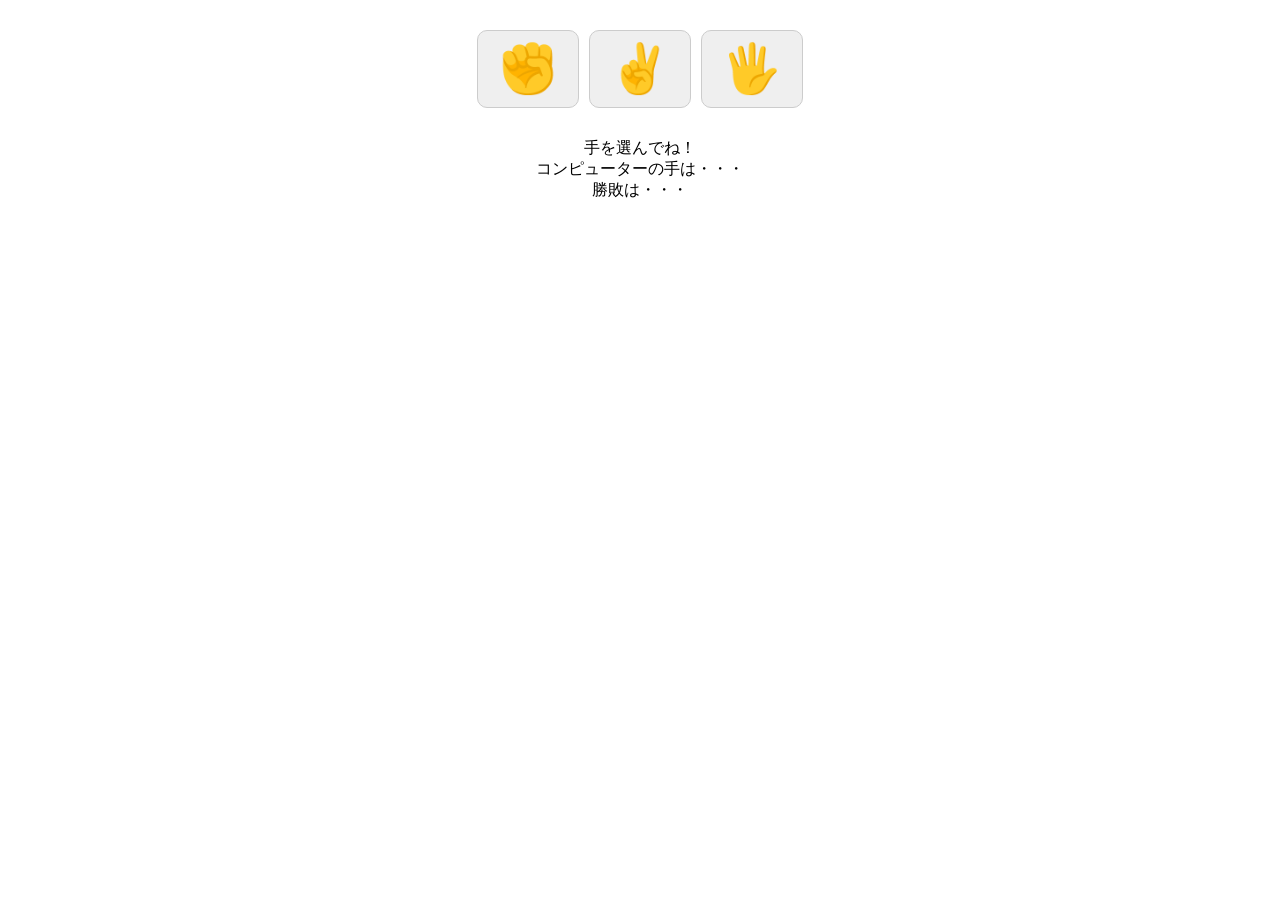
==== js-janken/index.html @ c956bd74 "add JSfolder fix:ver.1.0" ====
<!DOCTYPE html>
<html lang="ja">
<head>
    <meta charset="UTF-8">
    <meta http-equiv="X-UA-Compatible" content="IE=edge">
    <meta name="viewport" content="width=device-width, initial-scale=1.0">
    <link rel="stylesheet" href="aseets/style.css">
    <title>ジャンケンゲーム</title>
</head>
<body>
    <div class="choices">
        <button class="hands" id="goo">✊</button>
        <button class="hands" id="choki">✌️</button>
        <button class="hands" id="pa">🖐️</button>
    </div>

    <div id="select">手を選んでね！</div> 
    <div id="cpu-hands">コンピューターの手は・・・</div>   
    <div id="result">勝敗は・・・</div> 

    <script src="aseets/index.js"></script>
</body>
</html>
---- js-janken/aseets/style.css ----
body {
    margin: 0;
    padding: 0;
}

.choices {
    padding: 30px 0 30px;
    display: flex;
    justify-content: center;
    gap: 10px;
    
}

.hands {
    font-size: 3rem;
    padding: 10px 20px;
    cursor: pointer;
    border-radius: 10px;
    border: 1px solid #ccc;
}

#select,
#result,
#cpu-hands {
    display: block;
    text-align: center; 
    margin: 0 auto;
}
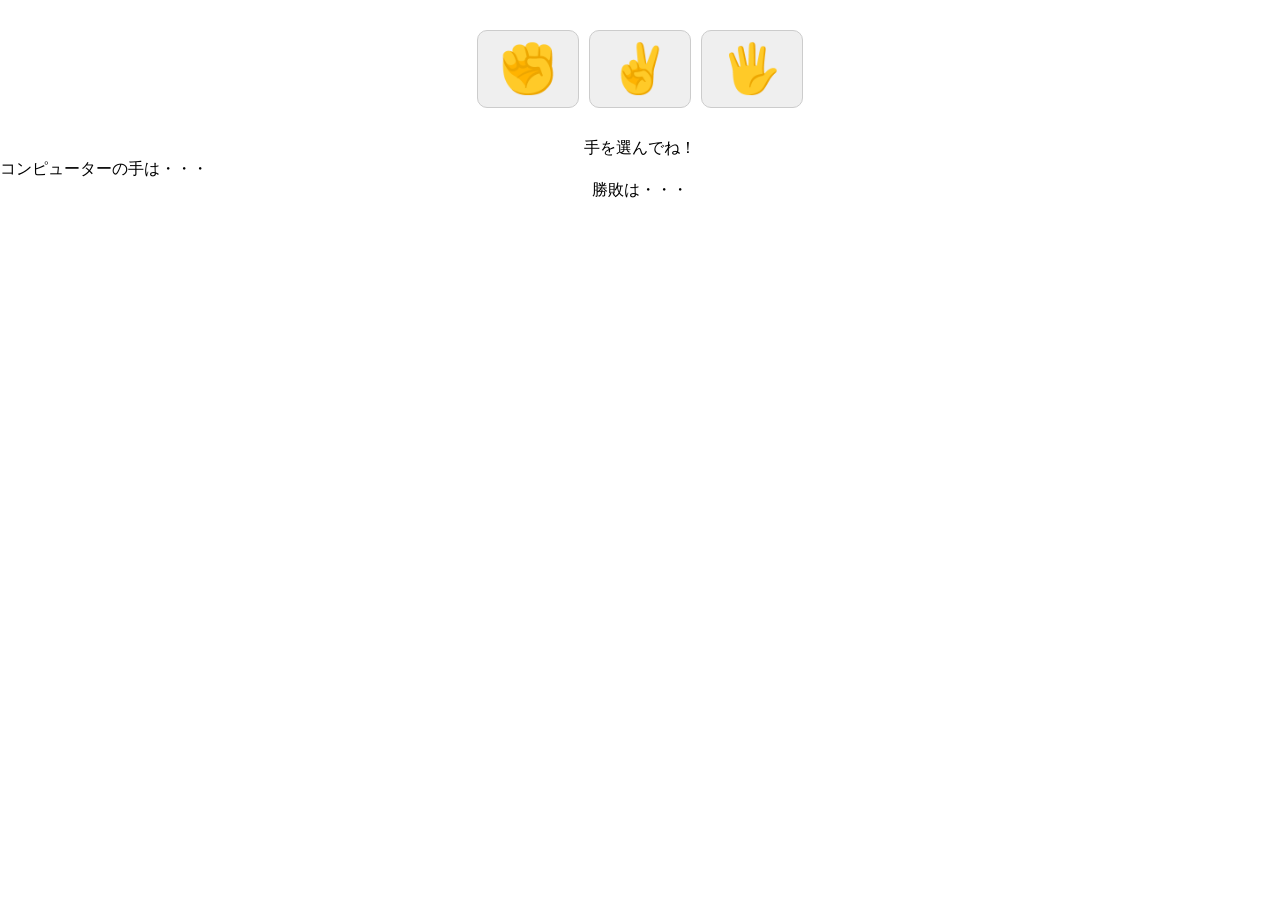
==== commit d1bd8fb4: "配列に変更してコミット" ====
--- a/js-janken/index.html
+++ b/js-janken/index.html
@@ -4,7 +4,7 @@
     <meta charset="UTF-8">
     <meta http-equiv="X-UA-Compatible" content="IE=edge">
     <meta name="viewport" content="width=device-width, initial-scale=1.0">
-    <link rel="stylesheet" href="aseets/style.css">
+    <link rel="stylesheet" href="assets/style.css">
     <title>ジャンケンゲーム</title>
 </head>
 <body>
@@ -15,9 +15,9 @@
     </div>
 
     <div id="select">手を選んでね！</div> 
-    <div id="cpu-hands">コンピューターの手は・・・</div>   
+    <div id="cpu_hands">コンピューターの手は・・・</div>   
     <div id="result">勝敗は・・・</div> 
 
-    <script src="aseets/index.js"></script>
+    <script src="assets/index.js"></script>
 </body>
 </html>
--- a/js-janken/assets/style.css
+++ b/js-janken/assets/style.css
@@ -0,0 +1,28 @@
+body {
+    margin: 0;
+    padding: 0;
+}
+
+.choices {
+    padding: 30px 0 30px;
+    display: flex;
+    justify-content: center;
+    gap: 10px;
+    
+}
+
+.hands {
+    font-size: 3rem;
+    padding: 10px 20px;
+    cursor: pointer;
+    border-radius: 10px;
+    border: 1px solid #ccc;
+}
+
+#select,
+#result,
+#cpu-hands {
+    display: block;
+    text-align: center; 
+    margin: 0 auto;
+}
